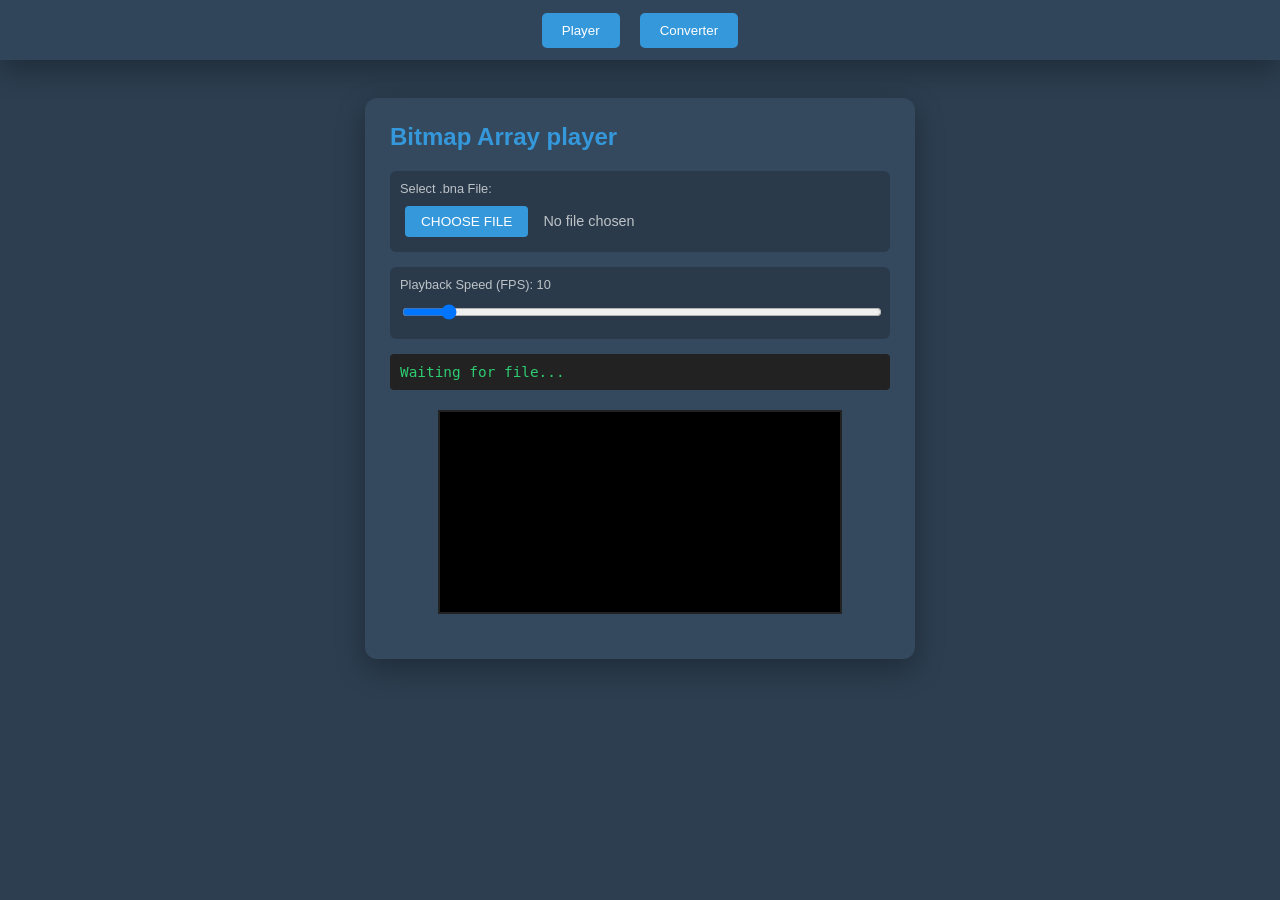
==== BitmapArrayTools/index.html @ c5a3990a "Gif to Bitmap array convertor" ====
<!DOCTYPE html>
<html lang="en">
<head>
    <meta charset="UTF-8">
    <meta name="viewport" content="width=device-width, initial-scale=1.0">
    <title>Bitmap array tools</title>
    <style>
        body, html { margin: 0; padding: 0; height: 100%; overflow: hidden; font-family: sans-serif; }

        nav {
            height: 60px;
            background: #31455a;
            display: flex;
            align-items: center;
            justify-content: center;
            z-index: 100;
            position: relative;
            box-shadow: 0 10px 30px rgba(0,0,0,0.3);
        }

        button {
            padding: 10px 20px;
            margin: 0 10px;
            cursor: pointer;
            border: none;
            border-radius: 5px;
            background-color: #3498db;
            color: white;
        }

        button:hover {
            background-color: #2980b9;
        }

        button:active {
            transform: scale(0.98);
            background-color: #1f6391;
        }

        /* The Container for our frames */
        .frame-container {
            position: relative;
            height: calc(100vh - 60px);
            width: 100%;
        }

        iframe {
            position: absolute;
            top: 0;
            left: 0;
            width: 100%;
            height: 100%;
            border: none;
            visibility: hidden; /* Hidden by default */
        }

        iframe.show {
            visibility: visible; /* Show the active one */
        }
    </style>
</head>
<body>

    <nav>
        <button id="btn-play" onclick="switchTab('player')">Player</button>
        <button id="btn-conv" class="active" onclick="switchTab('converter')">Converter</button>
    </nav>

    <div class="frame-container">
        <iframe id="frame-converter" src="converter.html"></iframe>
        <iframe id="frame-player" src="player.html" class="show"></iframe>
    </div>

    <script>
        function switchTab(type) {
            // 1. Handle Frame Visibility
            document.getElementById('frame-converter').classList.toggle('show', type === 'converter');
            document.getElementById('frame-player').classList.toggle('show', type === 'player');

            // 2. Handle Button Styling
            document.getElementById('btn-conv').classList.toggle('active', type === 'converter');
            document.getElementById('btn-play').classList.toggle('active', type === 'player');
        }
    </script>

</body>
</html>
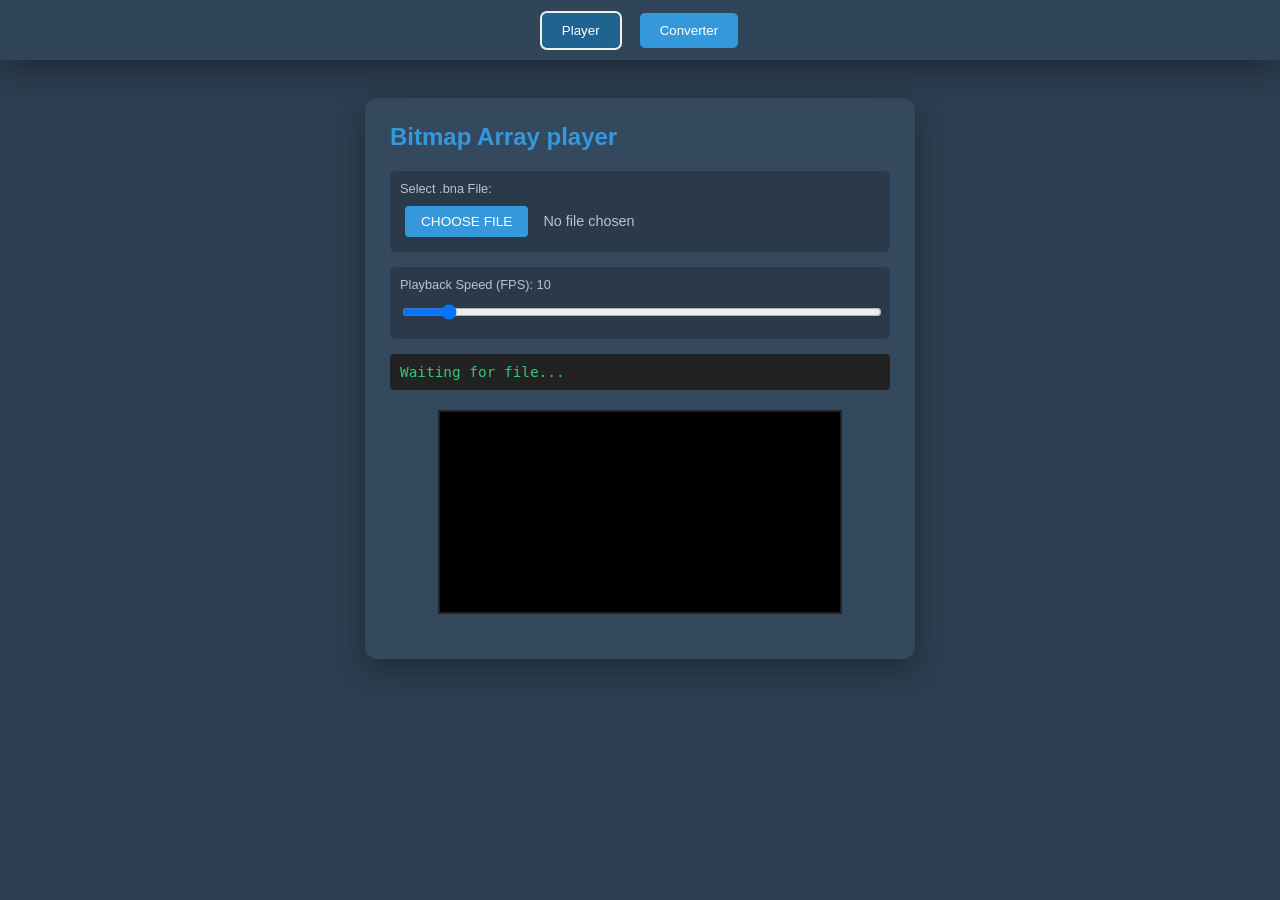
==== commit 0b631b86: "Some fixes + BW format" ====
--- a/BitmapArrayTools/index.html
+++ b/BitmapArrayTools/index.html
@@ -37,6 +37,11 @@
             background-color: #1f6391;
         }
 
+        button.active {
+            background-color: #1f6391;
+            box-shadow: 0 0 0 2px #ecf0f1;
+        }
+
         /* The Container for our frames */
         .frame-container {
             position: relative;
@@ -62,8 +67,8 @@
 <body>
 
     <nav>
-        <button id="btn-play" onclick="switchTab('player')">Player</button>
-        <button id="btn-conv" class="active" onclick="switchTab('converter')">Converter</button>
+        <button id="btn-play" class="active" onclick="switchTab('player')">Player</button>
+        <button id="btn-conv" onclick="switchTab('converter')">Converter</button>
     </nav>
 
     <div class="frame-container">
